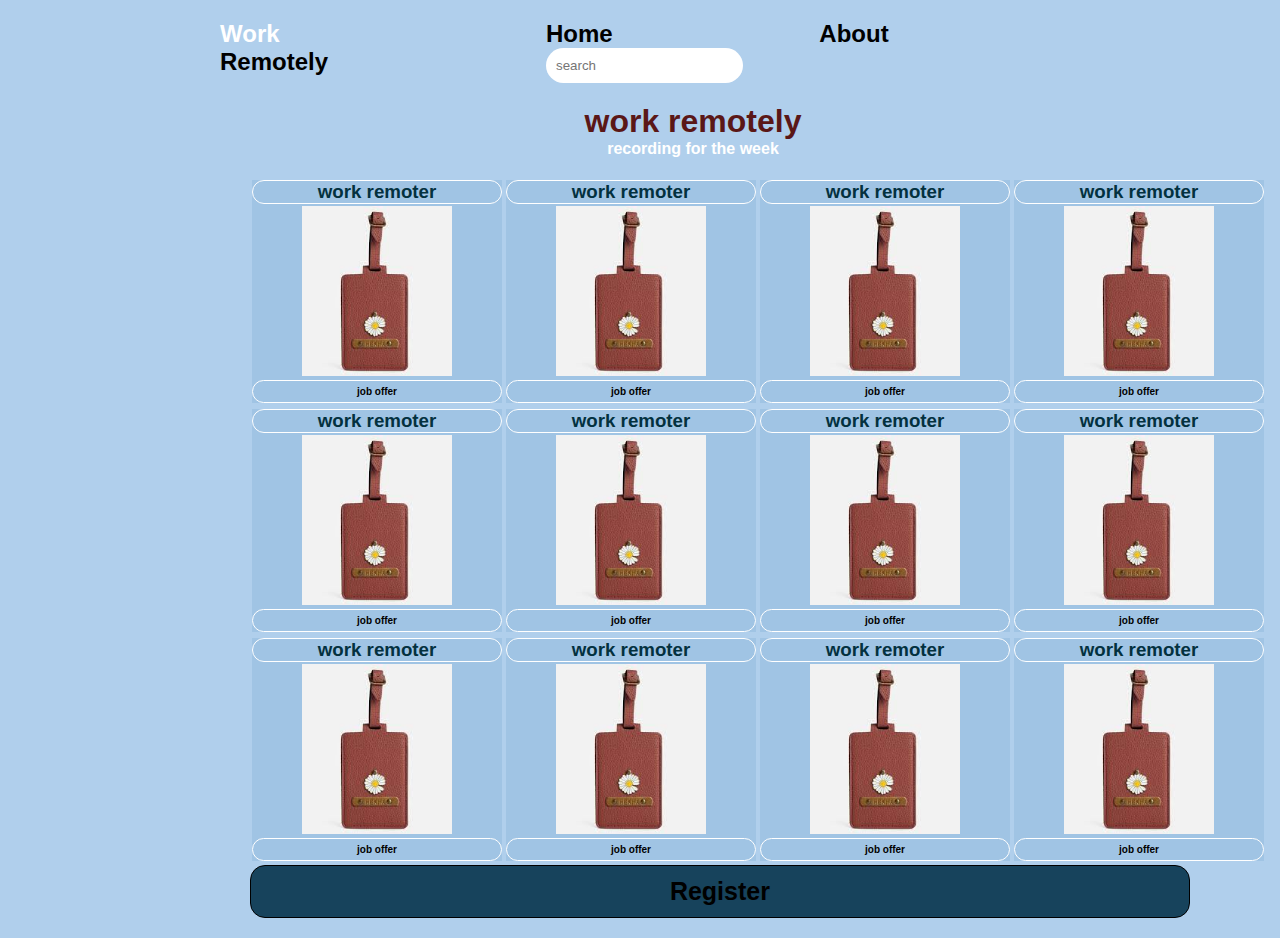
==== index.html @ 29cb2e10 "message" ====
<!DOCTYPE html>
<html lang="en">
<head>
    <meta charset="UTF-8">
    <meta name="viewport" content="width=device-width, initial-scale=1.0">
    <title>Document</title>
    <link rel="stylesheet" href="style.css">
</head>
<body>
    <div class="general">
        <nav>
            <div class="narbar"> 
                <li><span>Work</span> Remotely</li>
            </div>
           <div class="narbar">
             <li>Home</li>
            <li>About</li>
            <input type="text" placeholder="search"  style="padding: 10px; outline: none; border-radius: 30px; border: none;">
        </div>
        </nav>
           
        <div class="h1">  <h1>work remotely</h1>
          <span><h4>recording for the week</h4></span>  
        </div>    
      <div>
        
      </div>
    <div class="all">
        
        <div class="work">
            <h3>
                work remoter
            </h3>
            <img src="cart.jpeg" width="50%" height="50%" alt="">
            <h4>
               job offer
            </h4>
        </div> 
        <div class="work">
            <h3>
                work remoter
            </h3>
            <img src="cart.jpeg" width="50%" height="50%" alt="">
            <h4>job offer</h4>
        </div> 
        
        <div class="work">
            <h3>
                work remoter
            </h3>
            <img src="cart.jpeg" width="50%" height="50%" alt="">
            <h4>job offer</h4>
        </div> 
        
        <div class="work">
            <h3>
                work remoter
            </h3>
            <img src="cart.jpeg" width="50%" height="50%" alt="">
            <h4>job offer</h4>
        </div> 


        <div class="work">
            <h3>
                work remoter
            </h3>
            <img src="cart.jpeg" width="50%" height="50%" alt="">
            <h4>job offer</h4>
        </div> 
        
        <div class="work">
            <h3>
                work remoter
            </h3>
            <img src="cart.jpeg" width="50%" height="50%" alt="">
            <h4>job offer</h4>
        </div> 
        
        <div class="work">
            <h3>
                work remoter
            </h3>
            <img src="cart.jpeg" width="50%" height="50%" alt="">
            <h4>job offer</h4>
        </div> 
        
        <div class="work">
            <h3>
                work remoter
            </h3>
            <img src="cart.jpeg" width="50%" height="50%" alt="">
            <h4>job offer</h4>
        </div> 
        
    
        <div class="work">
            <h3>
                work remoter
            </h3>
            <img src="cart.jpeg" width="50%" height="50%" alt="">
            <h4>job offer</h4>
        </div> 
        
        <div class="work">
            <h3>
                work remoter
            </h3>
            <img src="cart.jpeg" width="50%" height="50%" alt="">
            <h4>job offer</h4>
        </div> 
        
        <div class="work">
            <h3>work remoter</h3>
            <img src="cart.jpeg" width="50%" height="50%" alt="">
            <h4>job offer</h4>
        </div> 
        
        <div class="work">
            <h3>
                work remoter
            </h3>
            <img src="cart.jpeg" width="50%" height="50%" alt="">
            <h4>job offer</h4>
        </div>
        <div class="reg">
            <a href="register.html" id="submit">Register</a>
            <!-- <button class="register"></a>Register</button> -->
        </div> 
     
      </div>
    </div>
    <script>
         function sayhi(){
        alert("you click this button");
    }

     let button = document.querySelector("#submit");
     button.addEventListener("submit",sayhi());

    </script>
    
</body>
</html>
---- style.css ----
*{
  padding: 0;
  margin: 0;
  box-sizing: border-box;
}
body{
    font-family: Arial, Helvetica, sans-serif;
    background-color: rgb(176, 207, 236);
    width: 95%;
    justify-content: center;

}
nav{
    justify-content:space-between;
    display: flex;
    padding-left: 200px;
    font-weight: bolder;
    font-size: x-large;
    margin: 20px;
}

nav a{
    text-decoration: none;
    color: black;
    
}

li{
    list-style: none;
    display: inline-block;
    padding-right: 200px;
}
.h1{
    color: rgb(90, 23, 23);
    font-size:medium;
    text-align: center;
    justify-content: center;
    padding-left: 170px;
}
span{
    color: white;
    font-family: Arial, Helvetica, sans-serif;
}


.me{
    display: flex;
    padding: 10px;
    gap: 50px;
    padding-left: 10px;
    /* border: 1px solid black; */
}
.all{
    display: grid;
    grid-template-columns: 1fr 1fr 1fr 1fr;
    row-gap: 2px;
    align-items: center;
    /* width: 550px; */
    padding: 20px;
    padding-left: 250px ;
    
}
.work{
    background-color: rgb(160, 196, 228);
    background-size: cover;
    text-align: center;
     /* padding: 5px; */
     margin: 2px;
     width: 250px;
}
.work img{
    width: 150px;
    height: 170px;
    object-fit: cover;
    align-items: center;
}
.work h3{
    color: rgb(3, 49, 63);
    border: 1px solid  white;
    border-radius: 15px;
    margin-bottom: 2px;
    background-color:rgb(160, 196, 228);;
}
.work h4{
    
    font-size: x-small;
    border: 1px solid white;
    border-radius: 15px;
    padding: 2px;
    background-color:rgb(160, 196, 228);;
    padding: 5px;
    
  
}
.reg{
    display:flex;
    text-align: center;
    align-items: center;
    justify-content: center;
    border: 1px solid black;
    padding: 10px;
    background-color: rgb(23, 67, 92);
    border-radius: 15px;
    width: 370%;
    
}
.reg a{
    text-decoration: none;  
    color: black;
    padding: 1px;
    border-radius: 15px;
    font-size: 25px;
    font-weight: 600;
}
.reg:hover{
    cursor: pointer;
    background: transparent;
    background-color: rgb(160, 196, 228);
}
@media screen and (max-width: 768px) {
    nav {
        flex-direction: column;
        align-items: center;
        text-align: center;
        padding: 15px 5%;
    }

    nav ul {
        flex-direction: column;
        gap: 10px;
    }

    .all {
        grid-template-columns: repeat(auto-fit, minmax(200px, 1fr));
        padding: 10px;
    }

    .work img {
        max-width: 120px;
    }

    .reg {
        width: 90%;
    }
}

@media screen and (max-width: 380px) {
    nav {
        font-size: large;
    }

    .all {
        grid-template-columns: 1fr;
        padding: 5px;
    }

    .work img {
        max-width: 100px;
    }

    .reg {
        /* font-size: 18px; */
        /* width: 100%; */
    }
}
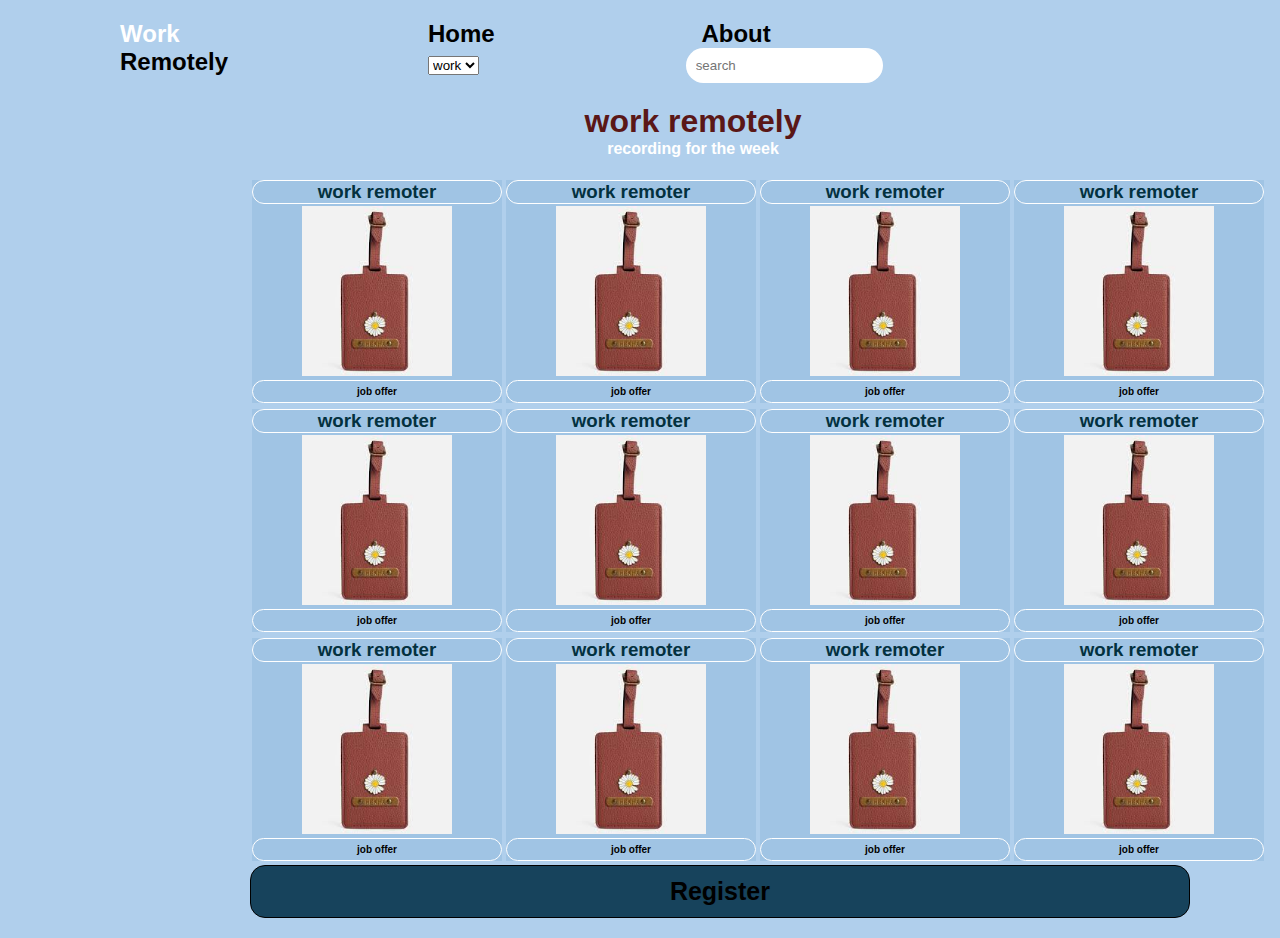
==== commit 98e1506c: "message" ====
--- a/index.html
+++ b/index.html
@@ -12,9 +12,16 @@
             <div class="narbar"> 
                 <li><span>Work</span> Remotely</li>
             </div>
-           <div class="narbar">
+           <div class="navbar">
              <li>Home</li>
             <li>About</li>
+            <li> <select id="services">
+                <option value="">work</option>
+                <option value="">job</option>
+                <option value="">offer</option>
+            </select>
+            </li>
+    
             <input type="text" placeholder="search"  style="padding: 10px; outline: none; border-radius: 30px; border: none;">
         </div>
         </nav>
--- a/style.css
+++ b/style.css
@@ -13,7 +13,7 @@
 nav{
     justify-content:space-between;
     display: flex;
-    padding-left: 200px;
+    padding-left: 100px;
     font-weight: bolder;
     font-size: x-large;
     margin: 20px;
